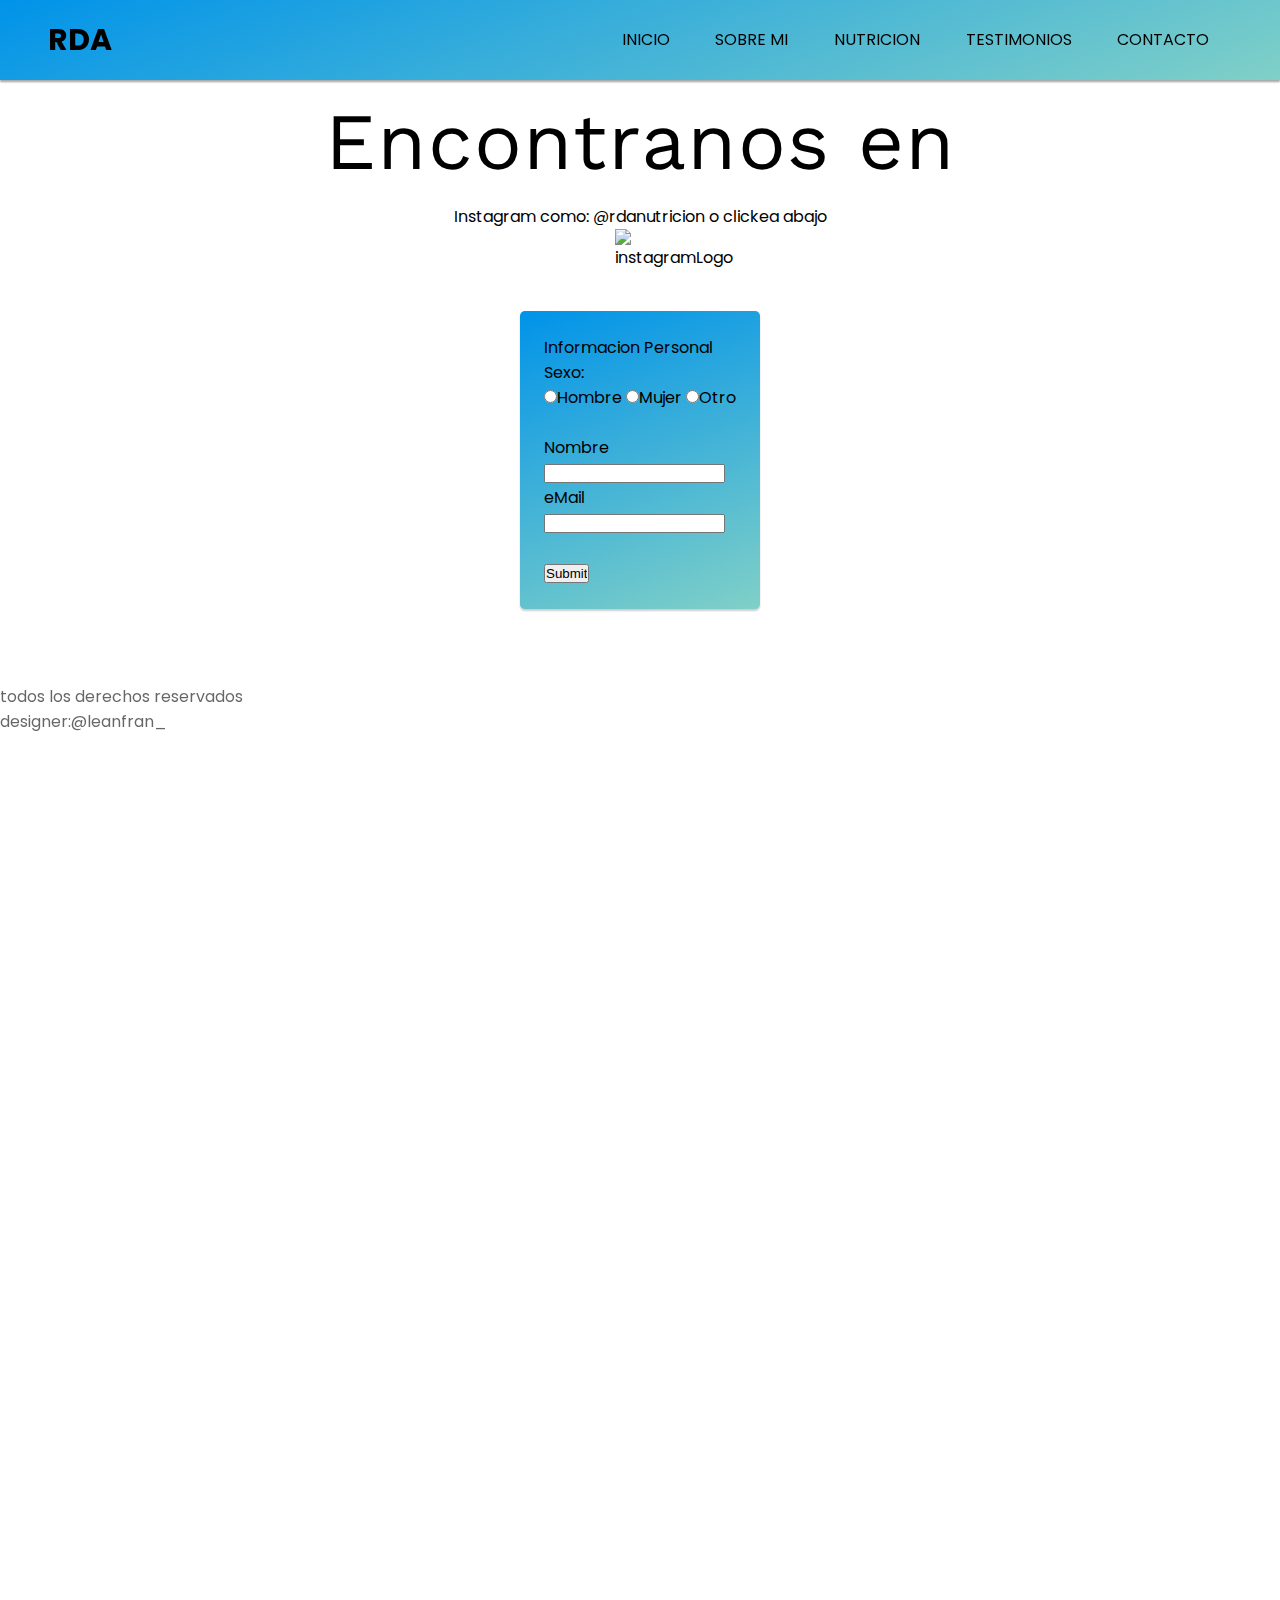
==== assets/contacto.html @ 4c83e1f0 "sass1" ====
<!DOCTYPE html>
<html lang="en">

<head>
    <meta charset="UTF-8">
    <meta http-equiv="X-UA-Compatible" content="IE=edge">
    <meta name="viewport" content="width=device-width, initial-scale=1.0">
    <title>RDA Nutricion</title>
    <link rel="stylesheet" href="../css/styles.css">
    <link rel="preconnect" href="https://fonts.googleapis.com">
    <link rel="preconnect" href="https://fonts.gstatic.com" crossorigin>
    <link href="https://fonts.googleapis.com/css2?family=Poppins:wght@200;400;700&display=swap" rel="stylesheet">
    <link rel="preconnect" href="https://fonts.googleapis.com">
    <link rel="preconnect" href="https://fonts.gstatic.com" crossorigin>
    <link href="https://fonts.googleapis.com/css2?family=Oswald:wght@200&family=Work+Sans:ital,wght@1,400;1,700;1,800&display=swap" rel="stylesheet">
</head>

<body id="grid">
    <header class="headerNav">
        <nav class="nav--contacto">
        <h1 class="nav__logo"> RDA</h1>
            <ul class="nav__ul">
                <li class="nav__li"><a href="../index.html">Inicio</a></li>
                <li class="nav__li"><a href="./sobreMi.html">Sobre mi</a></li>
                <li class="nav__li"><a href="./nutricion.html">Nutricion</a></li>
                <li class="nav__li"><a href="./testimonios.html">testimonios</a></li>
                <li class="nav__li"><a href="./contacto.html">contacto   </a></li>
            </ul>
        </nav>
    </header>
    <main class="main"> 
        <section>
            <article class="article__contacto">
                <h2 class="h2__contacto"> Encontranos en </h2>
                <p> Instagram como: @rdanutricion o clickea abajo</p>
                <div class="contacto__imgContainer">
                     <img class="contacto__img--ig" src="http://assets.stickpng.com/images/580b57fcd9996e24bc43c521.png" alt="instagramLogo">
                </div>
            </article>
            <article class="containerForm__contacto">
                <form action="" method="get" enctype="text/plain">
                        <legend>Informacion Personal</legend>
                        <label for="sexo">Sexo:</label><br>
                        <input type="radio" name="Hombre" id="sexo">Hombre
                        <input type="radio" name="Mujer" id="sexo">Mujer
                        <input type="radio" name="Otro" id="sexo">Otro
                        <br><br>
                        <label for="name">Nombre</label><br>
                        <input type="text" id="name"><br>
                        <label for="email">eMail</label> <br>
                        <input type="email" id="email">

                        </select>
                        <br><br>
                        <input type="submit">
            </article>
        </section>
    </main>


    <footer class="footer">
        <br>
            <br>
            <br>
            <p>todos los derechos reservados <br> designer:@leanfran_</p>
    </footer>

</body>
</html>
---- css/styles.css ----
* {
    margin: 0;
    padding: 0;
    box-sizing: border-box;
}

/*propiedades body*/

body {
    font-family: 'Poppins', sans-serif;  
}
.background__index {
    background-image: url(../multimedia/fondo2.jpg);
    background-size:cover;
    padding: 4rem 1rem 0rem;
    background-repeat: no-repeat;
}
#grid {
    display: grid;
    grid-template-areas: 
    "headerNav"
    "main"
    "foteer"
    ;
    grid-template-columns: 100%;
    grid-template-rows: 1fr 3fr 1fr;
}

footer {
opacity: 0.6;
}

/* nav */
.headerNav {
    background-color:#F7ECDE;
    position: fixed;
    height: 5rem;
    width: 100%;
    top: 0;
    left: 0;
    box-shadow: 0 2px 2px rgba(0,0,0,0.2);
}

.nav {
    display: flex;
    justify-content: space-between;
}

.nav__logo {
    color: black;
    font-size: 30px;
    font-weight: bold;
    padding: 0rem 3rem;
    line-height: 5rem;
}

.nav__ul {
    display: flex;
    margin-right: 3rem;
    list-style: none;
    line-height: 5rem;
    text-transform: uppercase   ;
    flex-wrap: wrap;
} 

.nav__li a {
    text-decoration: none;
    color: black;
    margin: 0rem 0.625rem;
    padding: 2rem 0.8rem;
}

.nav__li a:hover {
    background-color: #FBF8F1;
    transition: 0.5s;
} 

.botonNav {
    background: none;
    border: none;
    font-size: 1.6rem;
    display: none;
}

/* hero del index*/

.article {
    display: flex;
    justify-content: center;
    flex-direction: column;
    align-items: center;
    padding: 2.2rem;
    margin: 2.2rem;
}

.div__hero {
    width: 100%;
    padding-right: 1.5rem;
    padding-left: 2.5rem;
    margin-right: auto;
    margin-left: auto;
}

.hero__h2 {
    font-size: 5rem;
    line-height: 1.15;
    letter-spacing: 2px;
    margin-bottom: 1rem;   
    color: black; 
    font-family: 'Work Sans', sans-serif;
    font-weight: 400;
}

.hero__boton {
    background-color: #F7ECDE;
    text-decoration: none;
    color: black;
    font-family: 'Work Sans', sans-serif;
    margin: 1.2rem 0.6rem 0.6rem 2.8rem;
    padding: 0.7rem 0.4rem;
    font-weight: 400;
    display: flex;
    align-self: flex-start;  
}

.hero__boton:hover {
    background-color: #E9DAC1;
    transition: 1s;
}

.article__p{
    font-weight: 200;
    font-stretch: expanded;
    margin-left: 2.6rem;
    display: flex;
    align-self: flex-start;
    
}


/*SOBRE MI*/
.nav--sobreMi {
    background-color: #FFDEE9;
    background-image: linear-gradient(90deg, #FFDEE9 0%, #B5FFFC 100%);
    display: flex;
    justify-content: space-between;
    
    
}

.article__sobreMi {
    display: flex;
    background-color: #FFDEE9;
    background-image: linear-gradient(90deg, #FFDEE9 0%, #B5FFFC 100%);
    width: 100%;
    max-width: 1200px;
    border-radius: 5px;
    margin: auto;
    flex-wrap: wrap;
    box-shadow: 0 2px 2px rgba(0,0,0,0.2);
    margin-top: 6rem;
    flex-direction: column;
    align-items: center;


}

.containerImg__sobreMi {
    display: flex;
    flex-direction: row;
    width: 330px;
    height: 100%;
}

.img__sobreMi {
    width: 100%;
    height: 100%;  
    border-radius: 5px;

}

.romiText__sobreMi{
    display: flex;
    margin: 2rem;
    line-height: 1.5em;

}

/*NUTRICION*/

<<<<<<< HEAD
.background__nutricion {
    background-image: url(../multimedia/fondoNutricion.jpg);
    background-size: cover;
    background-repeat: no-repeat;
}
.background__nutricion--plantBased {
    background-image: url(../multimedia/fondoPlantBased.jpg);
    background-size: c;
}
=======
>>>>>>> 60c0fad18de2ce9d7ed38e318ecf101bcd2dab7b
.nav--nutricion {
    background-color: #FBAB7E;
    background-image: linear-gradient(62deg, #FBAB7E 0%, #F7CE68 100%);
    display: flex;
    justify-content: space-between;
    
}
.contenedorH2__nutricion {
    width: 100%;
<<<<<<< HEAD
}
.h2__nutricion--deportiva {
    font-size: 5rem;
    line-height: 1.15;
    letter-spacing: 1px;
    margin: 1rem 0 1rem 0; 
    text-align: center;  
    color: black; 
    font-family: 'Work Sans', sans-serif;
    font-weight: 400;
    
}
=======
    
    
}

>>>>>>> 60c0fad18de2ce9d7ed38e318ecf101bcd2dab7b
.h2__nutricion {
    font-size: 5rem;
    line-height: 1.15;
    letter-spacing: 1px;
    margin: 1rem 0 1rem 0; 
    text-align: center;  
    color: black; 
    font-family: 'Work Sans', sans-serif;
    font-weight: 400;
    
}
.card__nutricionContainer{
    display: flex;
    width: 100%;
    justify-content: center;
    margin: auto;
    
    
    
}

.card__nutricionContainer .card__nutricion{
    display: flex;
    flex-direction: column;
    align-items: center;
    align-content: center;
    flex-wrap: wrap;
    width: 100%;
    max-width: 450px;
    justify-content: center;
    margin: auto;
    border-radius: 5px;
    box-shadow: 0 2px 2px rgba(0,0,0,0.2);
    margin:2rem 0 1rem 0;
    background-color: #FBAB7E;
    background-image: linear-gradient(62deg, #FBAB7E 0%, #F7CE68 100%);
    
}
.card__nutricionContainer .card__nutricion .img__card--nutricion {
    width: 330px;
    height: auto;
} 

.card__nutricion {
    margin: 1rem;
}

.ingredientes__nutricion {
    display: flex;
    margin: 1rem 0 1rem 0;
    
}

.img__card--nutricion {
    display: flex;
    margin-top: 1rem ;
    border-radius: 5px;
    width: 100px;
    height: 350px;
    background-color: #F7ECDE;
}

.p__nutricion {
    text-align: center;
    line-height: 1.5em;
}

.nutricion__buton {
    background-color: #FBAB7E;
    background-image: linear-gradient(62deg, #FBAB7E 0%, #F7CE68 100%);
    text-decoration: none;
    color: black;
    font-family: 'Work Sans', sans-serif;
    padding: 0.7rem 0.4rem;
    font-weight: 400;
    display: flex; 
    width: 10rem;
    text-align: center;
    box-shadow: 0 2px 2px rgba(0,0,0,0.2);
}

.nutricion__buton:hover {
    background-color: #FBAB7E;
    background-image: linear-gradient(62deg, #eb884e 0%, #f0bb33 100%);
    transition: 1s;
}

/* testimonios */

.nav--testimonios {
    display: flex;
    justify-content: space-between;
    background-color: #85FFBD;
    background-image: linear-gradient(45deg, #85FFBD 0%, #FFFB7D 100%); 
    box-shadow: 0 2px 2px rgba(0,0,0,0.2);
}

.testimonios__h2 {
    font-size: 5rem;
    line-height: 1.15;
    letter-spacing: 1px;
    margin: 1rem 0 2rem 0; 
    text-align: center;  
    color: black; 
    font-family: 'Work Sans', sans-serif;
    font-weight: 400;
    margin:6rem 0 1rem 0;
}

.h3__testimonios {
    text-align: center;
}

.container__testimonios {
    display: flex;
    flex-wrap: wrap;
    width: 100%;
    max-width: 1200px;
    justify-content: center;
    margin: auto;
}

.container__testimonios .card__testimonios {
    width: 330px;
    height: 430px;
    border-radius: 5px;
    box-shadow: 0 2px 2px rgba(0,0,0,0.2);
    overflow: hidden;
    text-align: center;
    background-color: #85FFBD;
    background-image: linear-gradient(45deg, #85FFBD 0%, #FFFB7D 100%);
    
    
}

.container__testimonios .card__testimonios .imgCard {
    width: 330px;
    height: auto;
}


.card__testimonios {
    margin: 1rem;
}

.testimonios__p {
    margin: 0rem 0 4rem 0;
    text-align: center;
    line-height: 1.5em;
    
}

.img__testimonio {
    display: flex;
    margin: 30px;
    width: 100px;
    height: 350px;
    background-color: #F7ECDE;
}

.testimonios__buton {
    background-color: #85FFBD;
    background-image: linear-gradient(45deg, #85FFBD 0%, #FFFB7D 100%);
    text-decoration: none;
    color: black;
    font-family: 'Work Sans', sans-serif;
    margin:auto;
    padding: 0.7rem 0.4rem;
    font-weight: 400;
    display: flex; 
    width: 10rem;
    text-align: center;
    border-radius: 15px;
    box-shadow: 0 2px 2px rgba(0,0,0,0.2);
}

.testimonios__buton:hover {
    background-color: #f5edde;
    transition: 1s;
}
/*cata*/

.container__testimonios--cata {
    display: flex;
    flex-wrap: wrap;
    width: 100%;
    max-width: 1200px;
    justify-content: center;
    margin: auto;
}

.container__testimonios--cata .card__testimonios--cata {
    width: 330px;
    height: 730px;
    border-radius: 5px;
    box-shadow: 0 2px 2px rgba(0,0,0,0.2);
    overflow: hidden;
    text-align: center;
    background-color: #85FFBD;
    background-image: linear-gradient(45deg, #85FFBD 0%, #FFFB7D 100%);
    
    
}

.container__testimonios--cata .card__testimonios--cata .imgCard--cata {
    width: 330px;
    height: auto;
}

.testimonios__h2--cata{
    margin: 6rem 0 0 1rem; 
    display: flex;
    color: black; 
    font-family: 'Work Sans', sans-serif;
    font-weight: 400;
}

.card__testimonios--cata {
    margin: 1rem;
}

.testimonios__p--cata {
    display: flex;
    line-height: 1.5em; 
}

.img__testimonio--cata {
    display: flex;
    margin: 30px;
    width: 100px;
    height: 350px;
    
}

.imgCard--cata {
    width: 330px;    
}


/*contacto*/
.nav--contacto { 
display: flex;
justify-content: space-between;
background-color: #0093E9;
background-image: linear-gradient(160deg, #0093E9 0%, #80D0C7 100%);
box-shadow: 0 2px 2px rgba(0,0,0,0.2);
}

.h2__contacto {
    font-size: 5rem;
    line-height: 1.15;
    letter-spacing: 1px; 
    text-align: center;  
    color: black; 
    font-family: 'Work Sans', sans-serif;
    font-weight: 400;
    margin:6rem 0 1rem 0;

}

.article__contacto {
    display: flex;
    flex-direction: column;
    align-items: center;
}


.contacto__imgContainer {
    width: 50px;
    height: 50px;
}

.contacto__img--ig {
    width: 100%;
    height: 100%;
}

.containerForm__contacto {
    display: flex;
    justify-content: center;
    flex-direction: column;
    align-items: center;
    margin: auto;
    margin-top: 2rem;
    width: 100%;
    max-width: 15rem;
    border-radius: 5px;
    box-shadow: 0 2px 2px rgba(0,0,0,0.2);
    background-color: #0093E9;
    background-image: linear-gradient(160deg, #0093E9 0%, #80D0C7 100%);
    padding: 1.5rem;
}


/*responsive index*/

@media (max-width: 840px) { 

    #grid {
        display: grid;
        grid-template-areas: 
        "headerNav"
        "main"
        "foteer"
        ;
        grid-template-columns: 100%;
        grid-template-rows: 2fr 3fr 1fr;
    }

    .headerNav  {
        background-color: #F7ECDE;
        position: absolute;
        width: 100%;
        top: 0;
        left: 0;
    }
    .nav .nav--contacto .nav--nutricion .nav--sobreMi .nav--testimonios {
        display: flex;
    }
    
    .nav__logo {

        font-size: 1rem;
        padding: 0rem 0.8rem ;
        margin: 0rem;
        top: 0;
        
    }
    
    .nav__ul {
        display: flex;
        flex-direction: row;
        flex-wrap: wrap;
        margin-right: 0;
        line-height: 2rem;
        text-transform: uppercase   ;
        flex-wrap: wrap;
    } 
    
    .nav__li a {
        text-decoration: none;
        color: black;
        margin: 0.2rem 0.8rem;
        padding: 0.1rem;
        font-size: 0.6rem;
        
    }

    /* hero del index*/
.article {
    align-items: center;
    padding: 1.2rem;
    margin: 1.2rem;
}

.div__hero {
    width: 100%;
    padding-right: 1.5rem;
    padding-left: 0.1rem;
    margin-right: auto;
    margin-left: auto;
}

.hero__h2 {
    font-size: 3rem;
    line-height: 1.15;
    margin-bottom: 1rem;   
}  
.hero__boton {
    font-family: 'Work Sans', sans-serif;
    margin: 1.2rem 0.6rem 0.6rem 0.3rem;
    padding: 0.7rem 0.4rem;
    font-weight: 400;
    display: flex;
    align-self: flex-start; 
}
.article__p {
    font-size: 0.8rem;
    margin-left: 0rem;
}
/*NUTRICION*/
.h2__nutricion {
    font-size: 3rem;
    line-height: 1.15;
    letter-spacing: 1px;
    margin: 3rem 0 1rem 0; 
    text-align: center;  
    color: black; 
    font-family: 'Work Sans', sans-serif;
    font-weight: 400;
    
}


    

/* testimonios */

.article__testimonios {
    display: flex;
}

.testimonios__h2 {
    font-size: 3rem;
}

.testimonios__h2 {
    display: flex;
    justify-content: center;
}

.testimonios__p {
    display: flex;
    justify-content: center;
    
    flex-direction: column;
}
/*CONTACTO*/
.h2__contacto {
    font-size: 4rem;
}

}

@media (max-width: 460px) {
    /*sobre mi*/
    .containerImg__sobreMi {
        width: 130px;
        height: 100%;
    }
    /*NUTRICION*/
    .img__card--nutricion {
        width: 130px;
    }
    .card__nutricionContainer .card__nutricion .img__card--nutricion {
        width: 230px;
        height: auto;
    }
    /*TESTIMONIOS*/
    .testimonios__h2 {
        font-size: 2.5rem;
    }

    /*CONTACTO*/
    .h2__contacto {
        font-size: 3rem;
    }

    

}

        
/*fin del media*/
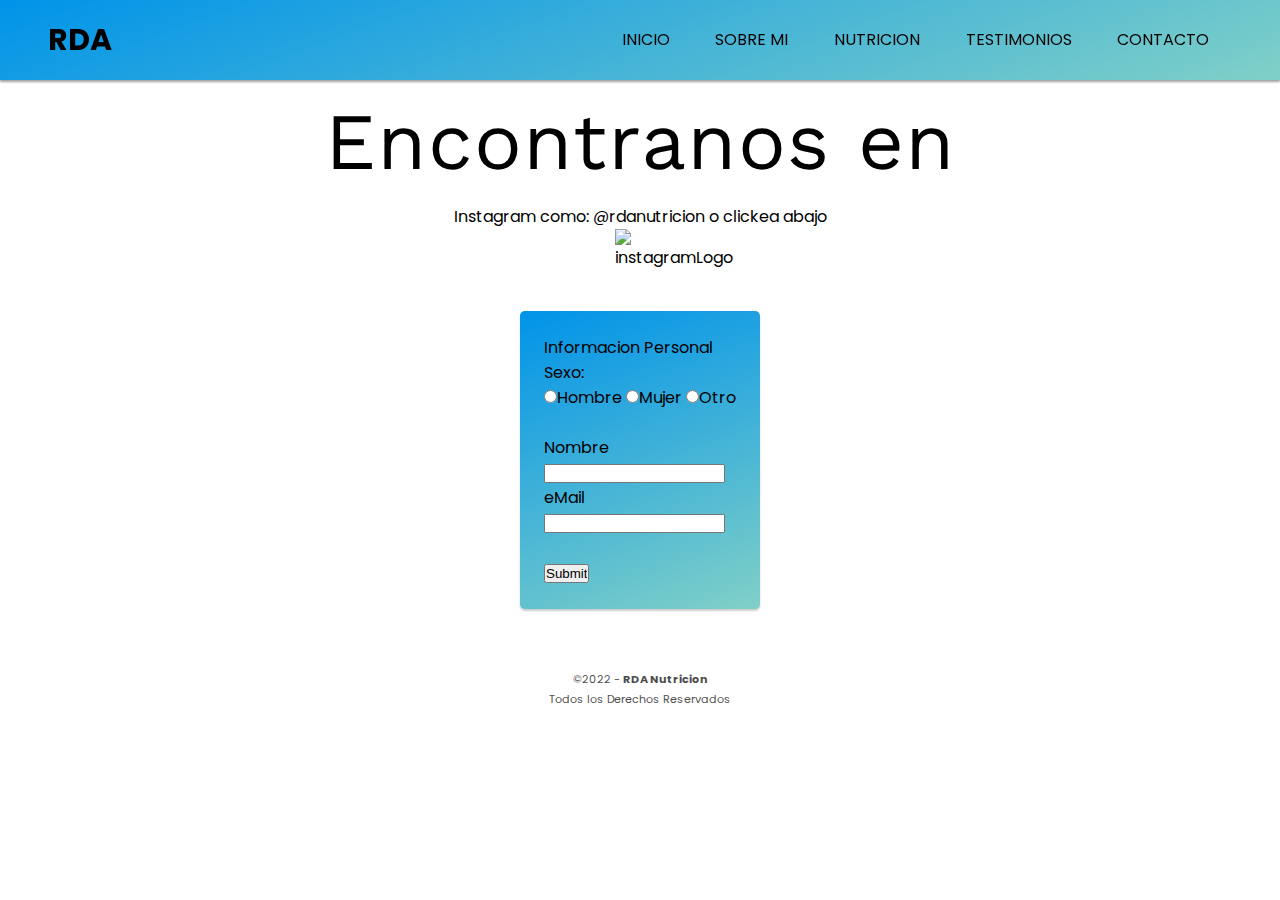
==== commit dea76def: "commit6" ====
--- a/assets/contacto.html
+++ b/assets/contacto.html
@@ -5,7 +5,7 @@
     <meta charset="UTF-8">
     <meta http-equiv="X-UA-Compatible" content="IE=edge">
     <meta name="viewport" content="width=device-width, initial-scale=1.0">
-    <title>RDA Nutricion</title>
+    <title>contacto</title>
     <link rel="stylesheet" href="../css/styles.css">
     <link rel="preconnect" href="https://fonts.googleapis.com">
     <link rel="preconnect" href="https://fonts.gstatic.com" crossorigin>
@@ -58,11 +58,10 @@
     </main>
 
 
-    <footer class="footer">
-        <br>
-            <br>
-            <br>
-            <p>todos los derechos reservados <br> designer:@leanfran_</p>
+    <footer class="footer"><br><br><br>
+        <small class="footer__text">
+            &copy;2022 - <b>RDA Nutricion</b> <br> Todos los Derechos Reservados
+        </small>
     </footer>
 
 </body>
--- a/css/styles.css
+++ b/css/styles.css
@@ -12,7 +12,9 @@
 .background__index {
     background-image: url(../multimedia/fondo2.jpg);
     background-size:cover;
-    padding: 4rem 1rem 0rem;
+    height: 100vh;
+    padding: auto;
+    margin-top: 5rem;
     background-repeat: no-repeat;
 }
 #grid {
@@ -23,11 +25,21 @@
     "foteer"
     ;
     grid-template-columns: 100%;
-    grid-template-rows: 1fr 3fr 1fr;
+    grid-template-rows: auto 1fr auto;
+    height: 100vh;
 }
 
 footer {
-opacity: 0.6;
+opacity: 1;
+margin: 0;
+position: relative;
+bottom: 0;
+opacity: 0.7;
+font-size: smaller;
+text-align: center;
+}
+.footer__text {
+
 }
 
 /* nav */
@@ -121,10 +133,11 @@
     font-weight: 400;
     display: flex;
     align-self: flex-start;  
+    box-shadow: 0 2px 2px rgba(0,0,0,0.2);
 }
 
 .hero__boton:hover {
-    background-color: #E9DAC1;
+    background-color: #FBF8F1;
     transition: 1s;
 }
 
@@ -178,7 +191,9 @@
     border-radius: 5px;
 
 }
-
+.container__romiText {
+    display: flex;
+}
 .romiText__sobreMi{
     display: flex;
     margin: 2rem;
@@ -188,7 +203,6 @@
 
 /*NUTRICION*/
 
-<<<<<<< HEAD
 .background__nutricion {
     background-image: url(../multimedia/fondoNutricion.jpg);
     background-size: cover;
@@ -198,8 +212,6 @@
     background-image: url(../multimedia/fondoPlantBased.jpg);
     background-size: c;
 }
-=======
->>>>>>> 60c0fad18de2ce9d7ed38e318ecf101bcd2dab7b
 .nav--nutricion {
     background-color: #FBAB7E;
     background-image: linear-gradient(62deg, #FBAB7E 0%, #F7CE68 100%);
@@ -209,7 +221,6 @@
 }
 .contenedorH2__nutricion {
     width: 100%;
-<<<<<<< HEAD
 }
 .h2__nutricion--deportiva {
     font-size: 5rem;
@@ -222,12 +233,6 @@
     font-weight: 400;
     
 }
-=======
-    
-    
-}
-
->>>>>>> 60c0fad18de2ce9d7ed38e318ecf101bcd2dab7b
 .h2__nutricion {
     font-size: 5rem;
     line-height: 1.15;
@@ -534,7 +539,7 @@
         "foteer"
         ;
         grid-template-columns: 100%;
-        grid-template-rows: 2fr 3fr 1fr;
+        grid-template-rows: auto 1fr auto;
     }
 
     .headerNav  {
@@ -543,6 +548,7 @@
         width: 100%;
         top: 0;
         left: 0;
+        align-content: center;
     }
     .nav .nav--contacto .nav--nutricion .nav--sobreMi .nav--testimonios {
         display: flex;
@@ -621,9 +627,6 @@
     
 }
 
-
-    
-
 /* testimonios */
 
 .article__testimonios {
@@ -658,6 +661,12 @@
         width: 130px;
         height: 100%;
     }
+    .container__romiText {
+        display: flex;
+        flex-direction: column;
+        flex-wrap: wrap;
+    }
+
     /*NUTRICION*/
     .img__card--nutricion {
         width: 130px;
